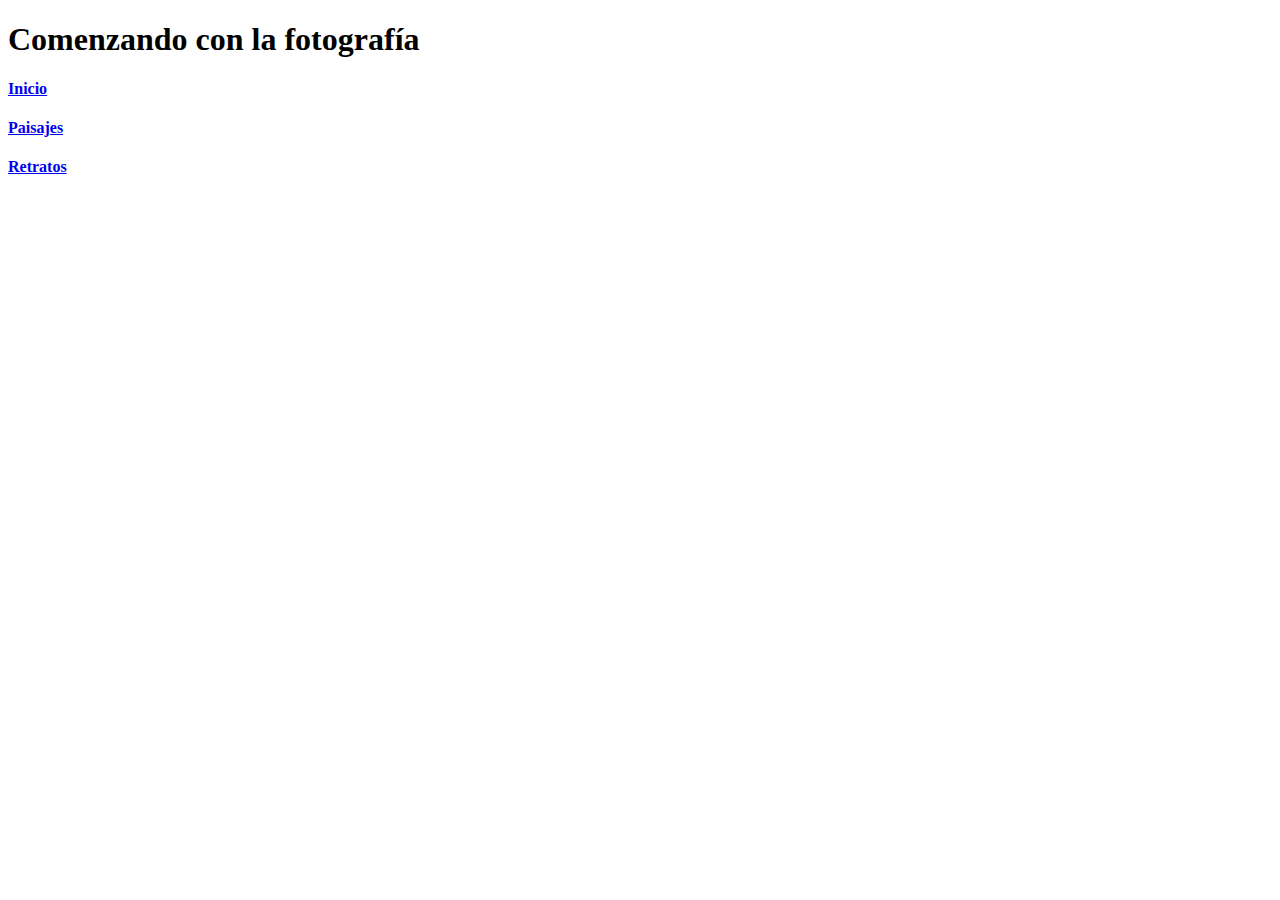
==== index.html @ 7d546673 "primer ingreso index" ====
<!DOCTYPE html>
<html lang="es" dir="ltr">
  <head>
    <meta charset="utf-8">
    <meta name="autor" content="Jorge Vinicio Sánchez">
    <meta name="description" content="Web responsive CSS y CSS3">
    <meta name="keywords" content="VinnieSanchez, Vinicio sanchez. vinniesanchez11">
    <title>Comenzando con la fotografía</title>
  </head>
  <body>
    <header>
      <h1>Comenzando con la fotografía</h1>
      <nav class="menu" >
        <a href="#"><h4>Inicio</h4></a>
        <a href="#"><h4>Paisajes</h4></a>
        <a href="#"><h4>Retratos</h4></a>
      </nav>
    </header>
    <section>

    </section>
    <footer>
    </footer>
  </body>
</html>
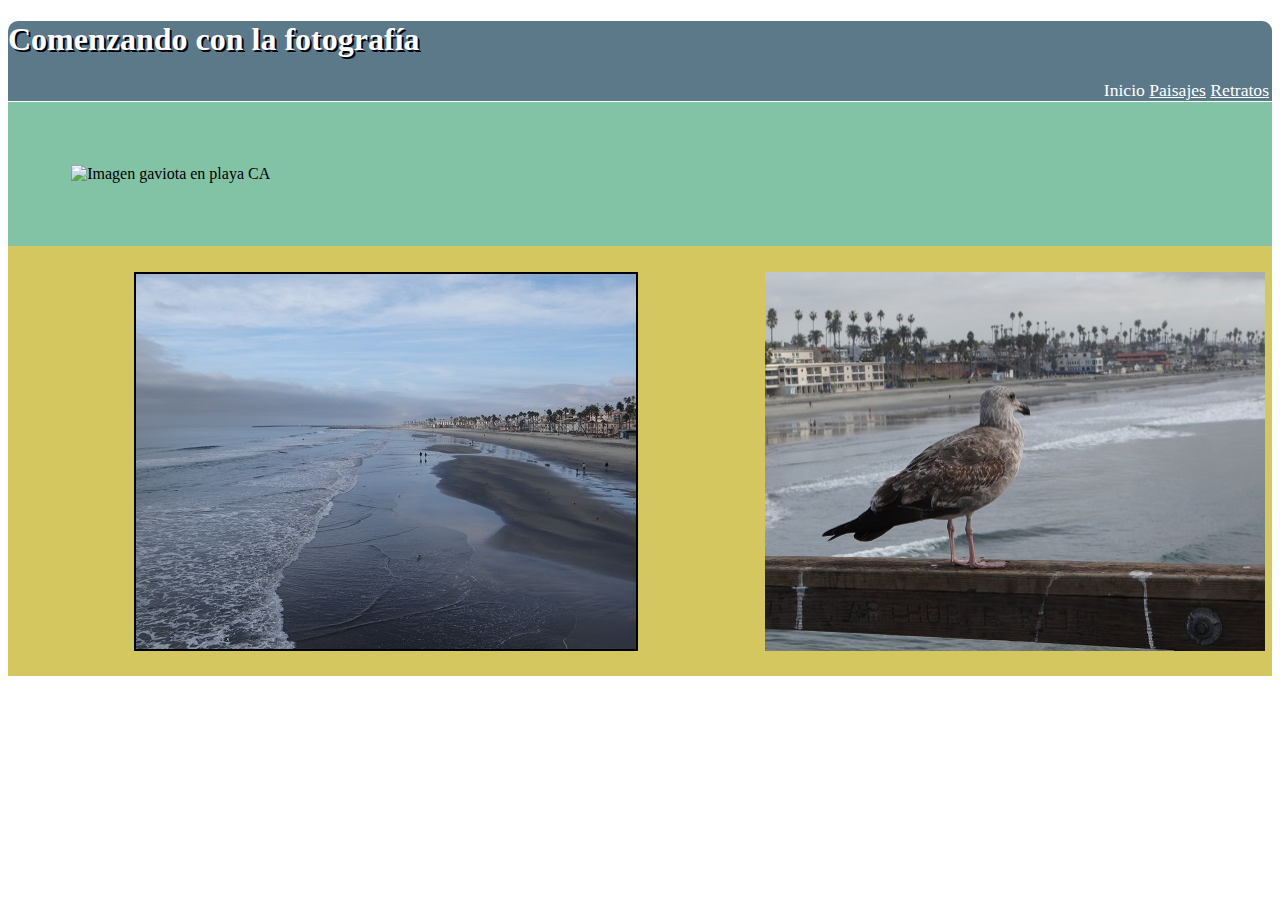
==== commit 3ca86c1b: "index img listas" ====
--- a/index.html
+++ b/index.html
@@ -2,22 +2,29 @@
 <html lang="es" dir="ltr">
   <head>
     <meta charset="utf-8">
+    <meta name="viewport" content="width:width-device, user-scalable=no">
     <meta name="autor" content="Jorge Vinicio Sánchez">
     <meta name="description" content="Web responsive CSS y CSS3">
     <meta name="keywords" content="VinnieSanchez, Vinicio sanchez. vinniesanchez11">
     <title>Comenzando con la fotografía</title>
+    <link rel="stylesheet" href="css/estilos.css">
   </head>
   <body>
-    <header>
-      <h1>Comenzando con la fotografía</h1>
-      <nav class="menu" >
-        <a href="#"><h4>Inicio</h4></a>
-        <a href="#"><h4>Paisajes</h4></a>
-        <a href="#"><h4>Retratos</h4></a>
+    <header class="cabecera">
+      <h1 id="titulo">Comenzando con la fotografía</h1>
+      <nav class="menu">
+        <a class="actual" href="index.html">Inicio</a>
+        <a href="#">Paisajes</a>
+        <a href="#">Retratos</a>
       </nav>
+
     </header>
-    <section>
-
+    <section class="imgCentral" >
+        <img id="imagenC"  src="img/imgCentral.jpg" alt="Imagen gaviota en playa CA" >
+    </section >
+    <section class="imgSecundaria">
+      <img id="paisajes" src="img/paisajes.jpg" alt="gaviota">
+      <img id="retratos" src="img/retratos.jpg" alt="gaviota">
     </section>
     <footer>
     </footer>
--- a/css/estilos.css
+++ b/css/estilos.css
@@ -0,0 +1,60 @@
+@font-face {
+
+}
+.cabecera{
+  background-color: #5b7989;
+  border-radius: 10px 10px 0px 0px;
+  -moz-border-radius: 10px 10px 0px 0px;
+  -webkit-border-radius: 10px 10px 0px 0px;
+}
+#titulo{
+  text-align: left;
+  color: white;
+  text-shadow: 2px 2px #02010a;
+}
+.menu{
+  text-align: right;
+  margin-bottom: 1px;
+  margin-right: 3px;
+  font-size: 1.1em;
+}
+a{
+  color: white;
+}
+.actual{
+  text-decoration: none;
+}
+
+.imgCentral{
+  display: flex;
+  background-color: #82c3a6;
+}
+#imagenC{
+  flex-flow: nowrap;
+  align-content: center;
+  margin: 5%;
+}
+.imgSecundaria{
+  border: 1px;
+  background-color: #d5c75f;
+  display: flex;
+}
+/*#paisajes,#retratos{
+    flex-flow: nowrap;
+    align-content: : center;
+    margin-left: 10%;
+}*/
+#paisajes{
+  flex-flow: nowrap;
+  align-content: : center;
+  margin: 2% 0% 2% 10%;
+  border:  2px solid;
+
+}
+#paisajes:hover{
+
+    transform: rotate(10deg);
+}
+#retratos{
+  margin: 2% 10% 2% 10%;
+}
